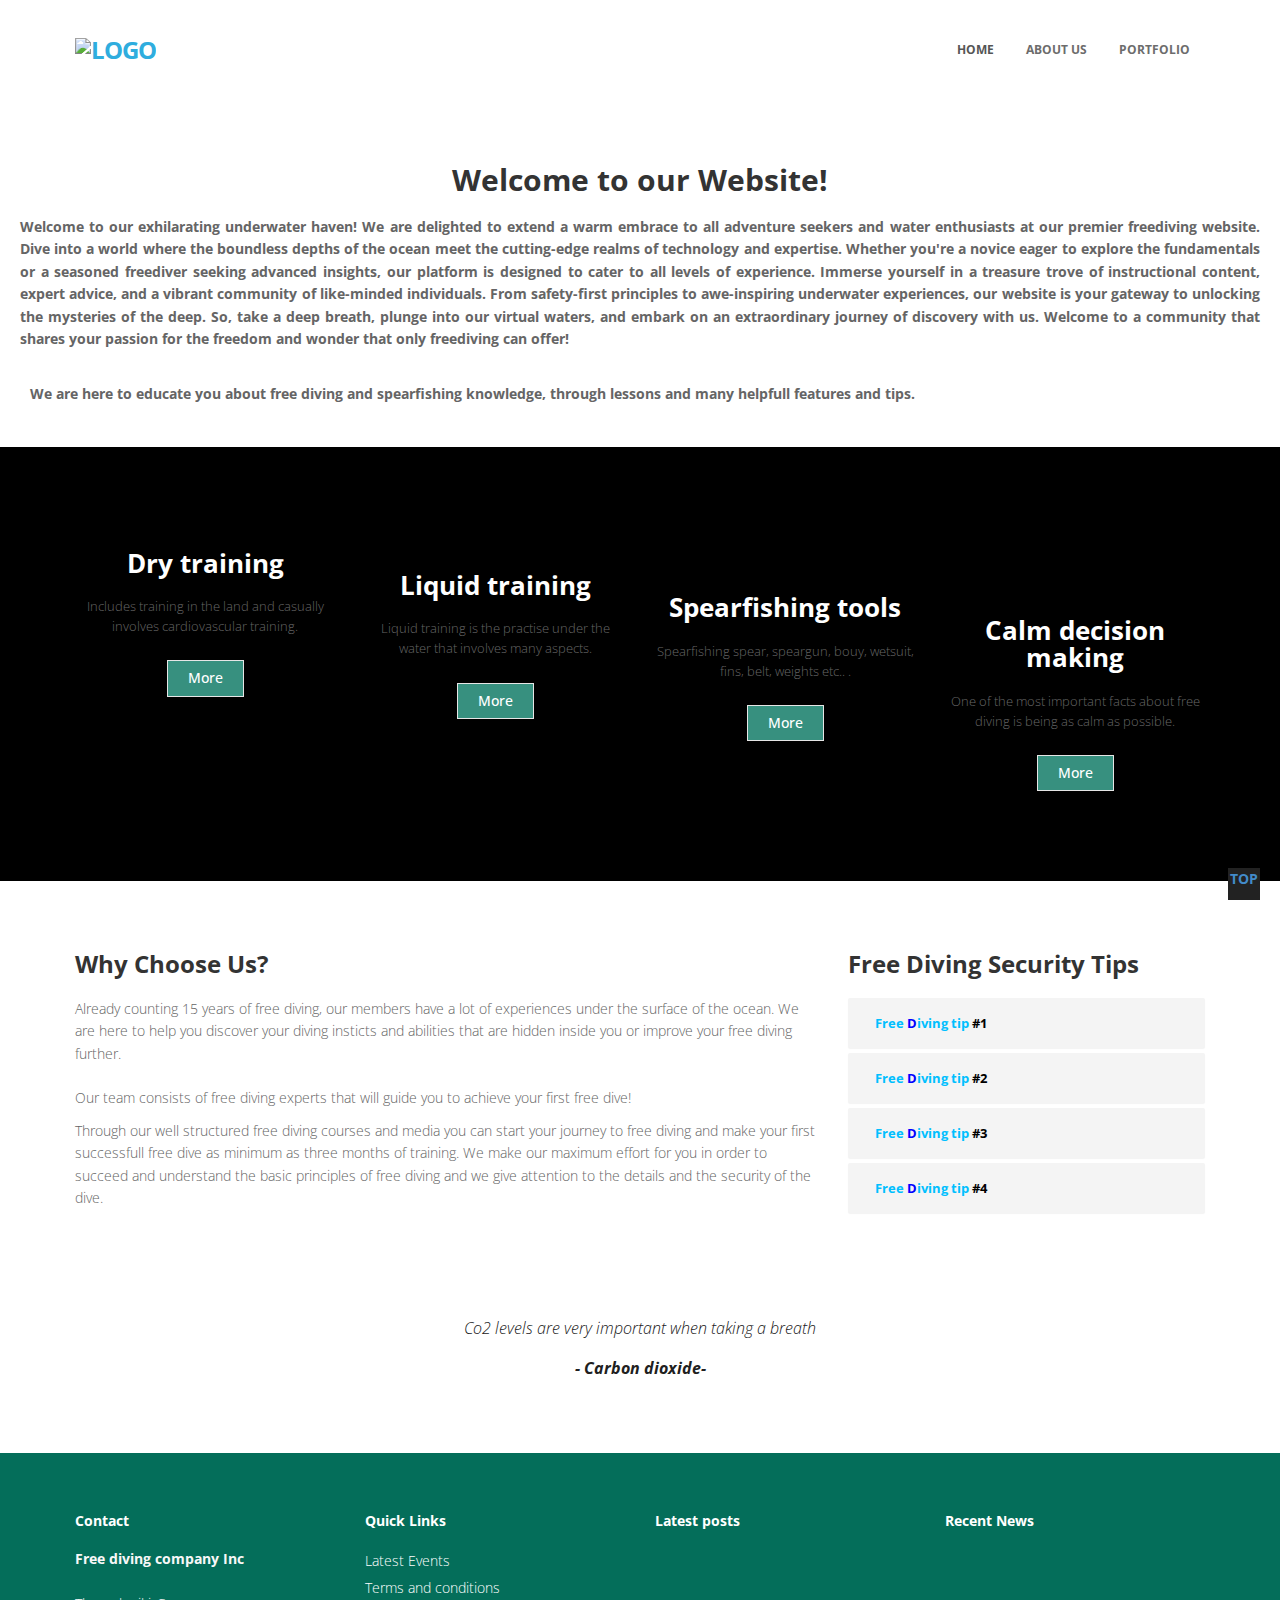
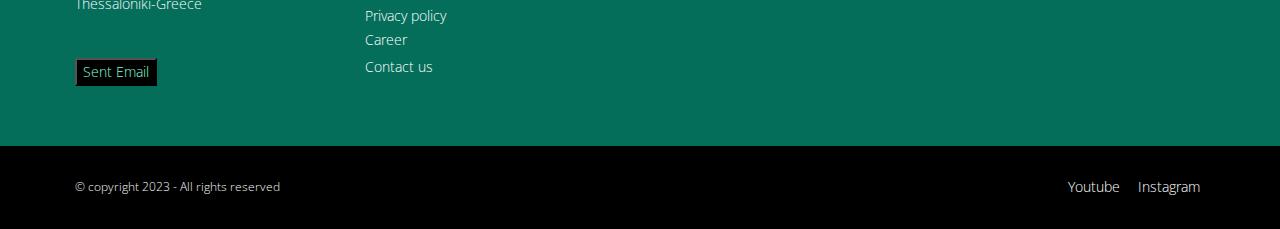
==== index.html @ 52f56b06 "Update index.html" ====
<!DOCTYPE html>
<html lang="en">
<head>
<meta charset="utf-8">
<title>Diving in to the darkness - The spearfishing Website</title>
<meta name="viewport" content="width=device-width, initial-scale=1.0" />
<meta name="description" content="" />
<meta name="author" content="pirrnik" />
<!-- css -->
<link href="css/bootstrap.min.css" rel="stylesheet" />
<link href="css/fancybox/jquery.fancybox.css" rel="stylesheet">
<link href="css/jcarousel.css" rel="stylesheet" />
<link href="css/flexslider.css" rel="stylesheet" />
<link href="js/owl-carousel/owl.carousel.css" rel="stylesheet">
<link href="css/style.css" rel="stylesheet" />
 
<!-- HTML5 shim, for IE6-8 support of HTML5 elements -->
<!--[if lt IE 9]>
      <script src="http://html5shim.googlecode.com/svn/trunk/html5.js"></script>
    <![endif]-->

</head>
<body>
<div id="wrapper">
	<!-- start header -->
	<header>
        <div class="navbar navbar-default navbar-static-top">
            <div class="container">
                <div class="navbar-header">
                    <button type="button" class="navbar-toggle" data-toggle="collapse" data-target=".navbar-collapse">
                        <span class="icon-bar"></span>
                        <span class="icon-bar"></span>
                        <span class="icon-bar"></span>
                    </button>
                    <a class="navbar-brand" href="index.html"><img  style="text-align: center; justify-content:center; margin-bottom:20px;"   src="../img/works/nlogo6.png" alt="logo"/></a>
                </div>
                <div class="navbar-collapse collapse ">
                    <ul class="nav navbar-nav">
                        <li class="active"><a href="index.html"><strong>Home</strong></a></li> 
						<li><a href="about.html">About Us</a></li>
						<!--<li><a href="services.html">Services</a></li>-->
                        <li><a href="portfolio.html">Portfolio</a></li>
                        <!--<li><a href="pricing.html">Pricing</a></li>
                        <li><a href="contact.html">Contact</a></li>-->
                    </ul>
                </div>
            </div>
        </div>
	</header>
	<!-- end header -->
	<section id="featured">
	 
	<!-- Slider -->
        <div id="main-slider" class="flexslider">
            <ul class="slides">
              <li >
                <img  src="img/slides/1.jpg" alt="" />
                <div class="flex-caption">
                    <h3>Spearfishing in the muddy waters</h3> 
					<p>Coming to the surface from the chaos of the deep.</p>  
                </div>
              </li>
              <li>
                <img  src="img/slides/2.jpg" alt="" />
                <div class="flex-caption">
                    <h3>Catching your first fish can be a challenge</h3> 
					<p>All it takes is exercise and good preparation.</p> 
                </div>
              </li>
              <li>
                <img  src="img/slides/3.jpg" alt="" />
                <div class="flex-caption">
                    <h3>One of the spearfishing techniques is called searching.</h3> 
					<p>We search the fish under the most suspicious rocks.</p>  
                </div>
              </li>
            </ul>
        </div>
	<!-- end slider -->
 
	</section>
	<div class="content_white">
  <h2>Welcome to our Website!</h2>
  <p style="text-align: justify; margin-left:20px;margin-right:20px;"><strong>Welcome to our exhilarating underwater haven! We are delighted to extend a warm embrace to all adventure seekers and water enthusiasts at our premier freediving website. Dive into a world where the boundless depths of the ocean meet the cutting-edge realms of technology and expertise. Whether you're a novice eager to explore the fundamentals or a seasoned freediver seeking advanced insights, our platform is designed to cater to all levels of experience. Immerse yourself in a treasure trove of instructional content, expert advice, and a vibrant community of like-minded individuals. From safety-first principles to awe-inspiring underwater experiences, our website is your gateway to unlocking the mysteries of the deep. So, take a deep breath, plunge into our virtual waters, and embark on an extraordinary journey of discovery with us. Welcome to a community that shares your passion for the freedom and wonder that only freediving can offer! </p><br><p style="text-align: justify; margin:auto 30px;">We are here to educate you about free diving and spearfishing knowledge, through lessons and many helpfull features and tips.</strong></p>
</div>
<div style="background-color:black; " class="featured_content">
  <div class="container">
    <div  class="row text-center">
      <div  class="col-md-3 feature_grid1" id="giwta" > <!--<i class="fa fa-trophy fa-3x"></i>-->
		<img style="max-width: 250px ; max-height: 150px;" src="img/works/11.jpeg" alt="">
        <h3 ><a style="color: white; " href="#"><strong>Dry training</strong> </a></h3>
        <p>Includes training in the land and casually involves cardiovascular training.</p>
        <a href="drytraining.html" class="feature_btn">More</a> </div>
		<br>
      <div  class="col-md-3 feature_grid1" > <!--<i class="fa fa-picture-o fa-3x"></i>-->
		<img style="max-width: 250px ; max-height: 150px;" src="img/works/3.jpg" alt="">
        <div id="deuterodiv"> </div>
		<h3><a style="color: white; " href="#">Liquid training</a></h3>
        <p>Liquid training is the practise under the water that involves many aspects.</p>
        <a href="liquid.html" class="feature_btn">More</a> </div>
		<br>
      <div  class="col-md-3 feature_grid1" > <!--<i class="fa fa-flask fa-3x"></i>-->
		<img style="max-width: 250px ; max-height: 150px;" src="img/works/16.jpeg" alt="">
        <div id="tritodiv"> </div>
		<h3><a style="color: white; " href="#">Spearfishing tools</a></h3>
        <p>Spearfishing spear, speargun, bouy, wetsuit, fins, belt, weights etc.. .</p>
        <a href="speartools.html" class="feature_btn">More</a> </div>
		<br>
      <div  class="col-md-3 feature_grid1" > <!--<i class="fa fa-user fa-3x"></i>-->
        <img style="max-width: 250px ; max-height: 150px;" src="img/works/2.jpg" alt="">
		<div id="tetartodiv"> </div>
		<h3><a style="color: white; " href="#">Calm decision making</a></h3>
        <p>One of the most important facts about free diving is being as calm as possible.</p>
        <a href="calmdecision.html" class="feature_btn">More</a> </div>
    </div>
  </div>
</div>
 
	<section id="content">
	
	
	<div class="container">
		
	     <div class="row">
							<div class="col-md-8">
								<!-- Heading and para -->
								<div class="block-heading-two">
									<h3><span>Why Choose Us?</span></h3>
								</div>
								<p>Already counting 15 years of free diving, our members have a lot of experiences under the surface of the ocean. We are here to help you discover your diving insticts and abilities that are hidden inside you or improve your free diving further. <br><br>Our team consists of free diving experts that will guide you to achieve your first free dive!</p>
								<p>Through our well structured free diving courses and media you can start your journey to free diving and make your first successfull free dive as minimum as three months  of training. We make our maximum effort for you in order to succeed and understand the basic principles of free diving and we give attention to the details and the security of the dive.</p>
							</div>
							<div class="col-md-4">
								<div class="block-heading-two">
									<h3><span>Free Diving Security Tips</span></h3>
								</div>		
								<!-- Accordion starts -->
								<div class="panel-group" id="accordion-alt3">
								 <!-- Panel. Use "panel-XXX" class for different colors. Replace "XXX" with color. -->
								  <div class="panel">	
									<!-- Panel heading -->
									 <div class="panel-heading">
										<h4 class="panel-title">
										  <a data-toggle="collapse" data-parent="#accordion-alt3" href="#collapseOne-alt3">
											<i class="fa fa-angle-right"></i> <strong style="color:deepskyblue;">Free <strong style="color: blue;">D</strong>iving tip <strong style="color:black;">#1</strong></strong>
										  </a>
										</h4>
									 </div>
									 <div id="collapseOne-alt3" class="panel-collapse collapse">
										<!-- Panel body -->
										<div class="panel-body">
										  Never eat a heavy meal the night before the dive. Its important to keep your stomach empty through diving in order to maintain low blood pressure and not force blood in to the stomach and intestines.
										</div>
									 </div>
								  </div>
								  <div class="panel">
									 <div class="panel-heading">
										<h4 class="panel-title">
										  <a data-toggle="collapse" data-parent="#accordion-alt3" href="#collapseTwo-alt3">
											<i class="fa fa-angle-right"></i> <strong style="color:deepskyblue;">Free <strong style="color: blue;">D</strong>iving tip <strong style="color:black;">#2</strong></strong>
										  </a>
										</h4>
									 </div>
									 <div id="collapseTwo-alt3" class="panel-collapse collapse">
										<div class="panel-body">
										  Make sure you start your journey in to the free diving - spearfishing region from shallow waters and gradually building to more deep waters, depeding on to your progress.
										</div>
									 </div>
								  </div>
								  <div class="panel">
									 <div class="panel-heading">
										<h4 class="panel-title">
										  <a data-toggle="collapse" data-parent="#accordion-alt3" href="#collapseThree-alt3">
											<i class="fa fa-angle-right"></i> <strong style="color:deepskyblue;">Free <strong style="color: blue;">D</strong>iving tip <strong style="color:black;">#3</strong></strong>
										  </a>
										</h4>
									 </div>
									 <div id="collapseThree-alt3" class="panel-collapse collapse">
										<div class="panel-body">
										  Always be ready for the worst scenario, spearfishing and freediving is one of the most dangerous sports and you must be alert by the time you enter the water.
										</div>
									 </div>
								  </div>
								  <div class="panel">
									 <div class="panel-heading">
										<h4 class="panel-title">
										  <a data-toggle="collapse" data-parent="#accordion-alt3" href="#collapseFour-alt3">
											<i class="fa fa-angle-right"></i> <strong style="color:deepskyblue;"> Free <strong style="color: blue;">D</strong>iving tip <strong style="color: black;">#4 </strong> </strong>
										  </a>
										</h4>
									 </div>
									 <div id="collapseFour-alt3" class="panel-collapse collapse">
										<div class="panel-body">
										  It is very important to track your time under water both during the training and the actual dive. Measuring your time is very important and one of the key factors to predict a possible drawning. 
										</div>
									 </div>
								  </div>
								</div>
								<!-- Accordion ends -->
								
							</div>
							
					
							
						</div>
	
	
	</div>
	
	</section>
	<div class="testimonial-area">
    <div class="testimonial-solid">
        <div class="container"> 
            <div id="carousel-example-generic" class="carousel slide" data-ride="carousel">
                <ol class="carousel-indicators">
                    <li data-target="#carousel-example-generic" data-slide-to="0" class="">
                        <a href="#"></a>
                    </li>
                    <li data-target="#carousel-example-generic" data-slide-to="1" class="">
                        <a href="#"></a>
                    </li>
                    <li data-target="#carousel-example-generic" data-slide-to="2" class="active">
                        <a href="#"></a>
                    </li>
                    <li data-target="#carousel-example-generic" data-slide-to="3" class="">
                        <a href="#"></a>
                    </li>
                </ol>
                <div class="carousel-inner">
                    <div class="item" id="prwto">
                        <p>There are a few very important differences between one colored wetsuit and sealike mimic wetsuit or camo wetsuits.</p>
                        <p>
                            <b>- Different wetsuits -</b>
                        </p>
                    </div>
                    <div class="item" id="deutero">
                        <p>There are many lengths and sizes of spearguns starting from 45centimeters length tube speargun above 1,60m length tube spearguns.</p>
                        <p>
                            <b>- Speargun lengths -</b>
                        </p>
                    </div>
                    <div class="item active" id="trito">
                        <p>Co2 levels are very important when taking a breath</p>
                        <p>
                            <b>- Carbon dioxide-</b>
                        </p>
                    </div>
                    <div class="item" id="tetarto">
                        <p>One of the equalization techniques of the pressure is being made by closing your nose with your fingers every 3 meters of diving and blow strongly to release the pressure that has build up.</p>
                        <p>
                            <b>- Equalization technique -</b>
                        </p>
                    </div>
                </div>
            </div>
        </div>
    </div>
</div>
	<footer style="background-image:url(../newwebsite/img/slides/1.jpg); ">
	<div  class="container">
		<div class="row">
			<div class="col-lg-3">
				<div class="widget">
					<h5 class="widgetheading">Contact </h5>
					<address>
					<strong >Free diving company Inc</strong><br>
					<br>
					 Thessaloniki-Greece</address>
					<p>
						<i class="icon-phone"></i style="color:black;">  <br>
						<i class="icon-envelope-alt"></i style="color:black;"> <a href="mailto:pirr5f57@gmail.com"><button id="but1" style="color:aquamarine; background-color: black;">Sent Email</button></a>		</p>
				</div>
			</div>
			<div  class="col-lg-3">
				<div  class="widget">
					<h5 class="widgetheading">Quick Links</h5>
					<ul  class="link-list">
						<li ><a href="#">Latest Events</a></li>
						<li ><a href="#">Terms and conditions</a></li>
						<li ></li><a href="#">Privacy policy</a></li>
						<li ><a href="#">Career</a></li>
						<li ><a href="#">Contact us</a></li>
					</ul>
				</div>
			</div>
			<div class="col-lg-3">
				<div class="widget">
					<h5 class="widgetheading">Latest posts</h5>
					<!--<ul class="link-list">
						<li ><a href="#">Lorem ipsum dolor sit amet, consectetur adipiscing elit.</a></li>
						<li ><a href="#">Pellentesque et pulvinar enim. Quisque at tempor ligula</a></li>
						<li ><a href="#">Natus error sit voluptatem accusantium doloremque</a></li>
					</ul>-->
				</div>
			</div>
			<div class="col-lg-3">
				<div class="widget">
					<h5 class="widgetheading">Recent News</h5>
					<!--<ul class="link-list">
						<li ><a href="#">Lorem ipsum dolor sit amet, consectetur adipiscing elit.</a></li>
						<li ><a href="#">Pellentesque et pulvinar enim. Quisque at tempor ligula</a></li>
						<li ><a href="#">Natus error sit voluptatem accusantium doloremque</a></li>
					</ul>-->
				</div>
			</div>
		</div>
	</div>
	<div style="background-color:black;" id="sub-footer">
		<div class="container">
			<div class="row">
				<div class="col-lg-6">
					<div class="copyright">
						<p>
							<span>&copy; copyright 2023 - All rights reserved </span><a href="" target="_blank"></a>
						</p>
					</div>
				</div>
				<div class="col-lg-6">
					<ul class="social-network">
						<!--<li><a href="#" data-placement="top" title="Facebook">fb<i class="fa fa-facebook"></i></a></li>
							<li><a href="#" data-placement="top" title="Twitter">Twitter<i class="fa fa-twitter"></i></a></li>
							<li><a href="#" data-placement="top" title="Linkedin">Linkedin<i class="fa fa-linkedin"></i></a></li>
							<li><a href="#" data-placement="top" title="Pinterest">Pinterest<i class="fa fa-pinterest"></i></a></li>-->
							<li> <a href="https://www.youtube.com/channel/UCbrLtFW1q5ZEHhJXiBrj9Mw"><img src="img/works/youtub.png" alt=""></a>  <a href="https://www.youtube.com/channel/UCbrLtFW1q5ZEHhJXiBrj9Mw" title="Youtube" target="_blank">Youtube<i class="fa fa-google-plus"></i></a></li>
							<li> <a href="https://www.instagram.com/diveintothedarkness1?utm_source=qr"><img src="img/works/nstalogo.png" alt=""></a>  <a href="https://www.instagram.com/diveintothedarkness1?utm_source=qr" title="Instagram" target="_blank">Instagram<i class="fa fa-google-plus"></i></a></li>
					</ul>
				</div>
			</div>
		</div>
	</div>
	</footer>
</div>
<a href="#" class="scrollup"><strong>TOP</strong><i class="fa fa-angle-up active"></i></a>
<!-- javascript
    ================================================== -->
<!-- Placed at the end of the document so the pages load faster -->
<script src="js/jquery.js"></script>
<script src="js/jquery.easing.1.3.js"></script>
<script src="js/bootstrap.min.js"></script>
<script src="js/jquery.fancybox.pack.js"></script>
<script src="js/jquery.fancybox-media.js"></script> 
<script src="js/portfolio/jquery.quicksand.js"></script>
<script src="js/portfolio/setting.js"></script>
<script src="js/jquery.flexslider.js"></script>
<script src="js/animate.js"></script>
<script src="js/custom.js"></script>
<script src="js/owl-carousel/owl.carousel.js"></script>
</body>
</html>
---- css/style.css ----
/*

-------------------------------------------------------*/

@import url('http://fonts.googleapis.com/css?family=Noto+Serif:400,400italic,700|Open+Sans:400,600,700'); 
@import url('font-awesome.css');  
@import url('animate.css');

body {
	font-family:'Open Sans', Arial, sans-serif;
	font-size:14px;
	font-weight:301;
	line-height:1.6em;
	color:#656565;
}

a:active {
	outline:0;
}

.clear {
	clear:both;
}

h1,h2, h3, h4, h5, h6 {
	font-family:'Open Sans', Arial, sans-serif;
	font-weight:700;
	line-height:1.1em;
	color:#333;
	margin-bottom: 20px;
}
 
.container {
	padding:0 20px 0 20px;
	position:relative;
}

#wrapper{
	width:100%;
	margin:0;	
	padding:0;
}

.row,.row-fluid {
	margin-bottom:30px;
}

.row .row,.row-fluid .row-fluid{
	margin-bottom:30px;
}

.row.nomargin,.row-fluid.nomargin {
	margin-bottom:0;
}

img.img-polaroid {
	margin:0 0 20px 0;
}
.img-box {
	max-width:100%;
}
/*  Header
==================================== */
 
header .navbar {
    margin-bottom: 0;
}

.navbar-default {
    border: none;
}

.navbar-brand {
    color: #222;
	text-transform: uppercase;
    font-size: 24px;
    font-weight: 700;
    line-height: 1em;
	letter-spacing: -1px;
    margin-top: 20px;
    padding: 0 0 0 15px;
}
.navbar-default .navbar-brand{
color: #2FADDE;
}

header .navbar-collapse  ul.navbar-nav {
    float: right;
    margin-right: 0;
}

header .navbar-default{
    background-color: #FFFFFF; 
}

header .nav li a:hover,
header .nav li a:focus,
header .nav li.active a,
header .nav li.active a:hover,
header .nav li a.dropdown-toggle:hover,
header .nav li a.dropdown-toggle:focus,
header .nav li.active ul.dropdown-menu li a:hover,
header .nav li.active ul.dropdown-menu li.active a{
    -webkit-transition: all .3s ease;
    -moz-transition: all .3s ease;
    -ms-transition: all .3s ease;
    -o-transition: all .3s ease;
    transition: all .3s ease;
}


header .navbar-default .navbar-nav > .open > a,
header .navbar-default .navbar-nav > .open > a:hover,
header .navbar-default .navbar-nav > .open > a:focus {
    -webkit-transition: all .3s ease;
    -moz-transition: all .3s ease;
    -ms-transition: all .3s ease;
    -o-transition: all .3s ease;
    transition: all .3s ease;
}


header .navbar {
    min-height: 70px; 
	padding:18px 0;
}

header .navbar-nav > li  {
    padding-bottom: 12px;
    padding-top: 12px;
}

header  .navbar-nav > li > a {
    padding-bottom: 6px;
    padding-top: 5px;
    margin-left: 2px;
    line-height: 30px;
	font-weight: 700;
    -webkit-transition: all .3s ease;
    -moz-transition: all .3s ease;
    -ms-transition: all .3s ease;
    -o-transition: all .3s ease;
    transition: all .3s ease;
}


.dropdown-menu li a:hover {
    color: #fff !important;
}

header .nav .caret {
    border-bottom-color: #f5f5f5;
    border-top-color: #f5f5f5;
}
.navbar-default .navbar-nav > .active > a,
.navbar-default .navbar-nav > .active > a:hover,
.navbar-default .navbar-nav > .active > a:focus {
  background-color: #fff;
}
.navbar-default .navbar-nav > .open > a,
.navbar-default .navbar-nav > .open > a:hover,
.navbar-default .navbar-nav > .open > a:focus {
  background-color:  #fff;
}	
	

.dropdown-menu  {
    box-shadow: none;
    border-radius: 0;
	border: none;
}

.dropdown-menu li:last-child  {
	padding-bottom: 0 !important;
	margin-bottom: 0;
}

header .nav li .dropdown-menu  {
   padding: 0;
}

header .nav li .dropdown-menu li a {
   line-height: 28px;
   padding: 3px 12px;
}

/* --- menu --- */

header .navigation {
	float:right;
}

header ul.nav li {
	border:none;
	margin:0;
}

header ul.nav li a {	
	font-size:12px;
	border:none;
	font-weight:700;
	text-transform:uppercase;
}

header ul.nav li ul li a {	
	font-size:12px;
	border:none;
	font-weight:300;
	text-transform:uppercase;
}


.navbar .nav > li > a {
  color: #6C6C6C;
  text-shadow: none;
  /* border: 1px solid rgba(255, 255, 255, 0) !important; */
}

.navbar .nav a:hover {
	background:none;
}

.navbar .nav > .active > a,.navbar .nav > .active > a:hover {
	background:none;
	font-weight:700;
}

.navbar .nav > .active > a:active,.navbar .nav > .active > a:focus {
	background:none;
	outline:0;
	font-weight:700;
}

.navbar .nav li .dropdown-menu {
	z-index:2000;
}

header ul.nav li ul {
	margin-top:1px;
}
header ul.nav li ul li ul {
	margin:1px 0 0 1px;
}
.dropdown-menu .dropdown i {
	position:absolute;
	right:0;
	margin-top:3px;
	padding-left:20px;
}

.navbar .nav > li > .dropdown-menu:before {
  display: inline-block;
  border-right: none;
  border-bottom: none;
  border-left: none;
  border-bottom-color: none;
  content:none;
}
.navbar-default .navbar-nav>.active>a, .navbar-default .navbar-nav>.active>a:hover, .navbar-default .navbar-nav>.active>a:focus {
color: rgb(rgb(38, 141, 127), green, blue);
/* background: #52C2AD; */
/* border: 1px solid #3AA994 !important; */
}


ul.nav li.dropdown a {
	z-index:1000;
	display:block;
}

 select.selectmenu {
	display:none;
}
.pageTitle{
color: #fff;
margin: 30px 0 3px;
display: inline-block;
}
 
#featured{
	width: 100%;
	background:#000;
	position:relative;
	margin:0;
	padding:0;
}

/*  Sliders
==================================== */
/* --- flexslider --- */

#featured .flexslider {
	padding:0;  
	background: #10264d; 
	position: relative; 
	/* zoom: 52; */
}
#featured .flexslider:after {
content:'';
/*background: rgba(255, 255, 255, 0.67);*/
position:absolute;
top:0px;
z-index:6;
width:100%;
height:100%;
}
.flex-direction-nav .flex-prev{
left:0px; 
}
.flex-direction-nav .flex-next{ 
right:0px;
}
.flex-caption {zoom: 1;
bottom: 35px; background-color: transparent; color: #fff; margin: 0; padding: 25px 25px 25px 30px; position: absolute; left: 10%; right:0px; }
.flex-caption h3 {color: #FFFFFF; letter-spacing: 1px; margin-bottom: 8px; text-transform: uppercase;font-size: 36px;}
.flex-caption p {margin: 0 0 15px;}
.skill-home{
margin-bottom:50px;
}
.c1{
border: #ed5441 1px solid;
background:#ed5441;
}
.c2{
border: #24c4db 1px solid;
background:#24c4db;
}
.c3{
border: #2FADDE 1px solid;
background:#2FADDE;
}
.c4{
border: #609cec 1px solid;
background:#609cec;
}
.skill-home .icons {
padding: 30px 0 0 0;
width: 100px;
height: 100px;
color: #fff;
font-size: 42px;
font-size: 42px; 
text-align: center;
-ms-border-radius: 50%;
-moz-border-radius: 50%;
-webkit-border-radius: 50%;
border-radius: 50%;
display: inline-table;
}
.skill-home h2 {
padding-top: 20px;
font-size: 36px;
font-weight: 700;
} 
.testimonial-solid {
padding: 50px 0 60px 0;
margin: 0 0 0 0;
/* background:#2FADDE; */
text-align: center;
}
.testi-icon-area {
text-align: center;
position: absolute;
top: -84px;
margin: 0 auto; 
width: 100%;
}
.testi-icon-area .quote {
padding: 15px 0 0 0;
margin: 0 0 0 0;
background: #ffffff;
text-align: center;
color: #2FADDE;
display: inline-table;
width: 70px;
height: 70px;
-ms-border-radius: 50%;
-moz-border-radius: 50%;
-webkit-border-radius: 50%;
border-radius: 50%;
font-size: 42px; 
border: 1px solid #2FADDE;
}

.testi-icon-area .carousel-inner { 
margin: 20px 0;
}
.carousel-indicators {
bottom: -30px;
}

#trito{

}

/* Testimonial
----------------------------------*/
.testimonial-area {
padding: 0 0 0 0;
margin:0;
background: url(../img/low-poly01.jpg) fixed center center;
background-size: cover;
-webkit-background-size: cover;
-moz-background-size: cover;
-ms-background-size: cover;
}
.testimonial-solid p {
color: #202020;
font-size: 16px;
line-height: 30px;
font-style: italic;
} 
section.callaction {
	background:#fff;
	padding:50px 0 0 0;
}



/* Content
==================================== */

#content {
	position:relative;
	background:#fff;
	padding:50px 0 0px 0;
}

#content img {
	max-width:100%;
	height:auto;
}
 
.cta-text {
	text-align: center;
	margin-top:10px;
}


.big-cta .cta {
	margin-top:10px;
}
 
.box {
	width: 100%;
}
.box-gray  {
	background: #f8f8f8;
	padding: 20px 20px 30px;
}
.box-gray  h4,.box-gray  i {
	margin-bottom: 20px;
}
.box-bottom {
	padding: 20px 0;
	text-align: center;
}
.box-bottom a {
	color: #fff;
	font-weight: 700;
}
.box-bottom a:hover {
	color: #eee;
	text-decoration: none;
}


/* Bottom
==================================== */

#bottom {
	background:#fcfcfc;
	padding:50px 0 0;

}
/* twitter */
#twitter-wrapper {
    text-align: center;
    width: 70%;
    margin: 0 auto;
}
#twitter em {
    font-style: normal;
    font-size: 13px;
}

#twitter em.twitterTime a {
	font-weight:600;
}

#twitter ul {
    padding: 0;
	list-style:none;
}
#twitter ul li {
    font-size: 20px;
    line-height: 1.6em;
    font-weight: 300;
    margin-bottom: 20px;
    position: relative;
    word-break: break-word;
}


/* page headline
==================================== */

#inner-headline{
	background: #0E987E;
	position:relative;
	margin:0;
	padding:0;
	color: #FFFFFF;
}


#inner-headline .inner-heading h2 {
	color:#fff;
	margin:20px 0 0 0;
}

/* --- breadcrumbs --- */
#inner-headline ul.breadcrumb {
	margin:30px 0 0;
	float:left;
}

#inner-headline ul.breadcrumb li {
	margin-bottom:0;
	padding-bottom:0;
}
#inner-headline ul.breadcrumb li {
	font-size:13px;
	color:#fff;
}

#inner-headline ul.breadcrumb li i{
	color:#dedede;
}

#inner-headline ul.breadcrumb li a {
	color:#fff;
}

ul.breadcrumb li a:hover {
	text-decoration:none;
}

/* Feature
============================ */
.content_white {
text-align: center;
padding: 3em 0;
}
.content_white {
text-align: center;
padding: 3em 0;
}
.featured_content {
background: #f6f6f6;
width:100%;
padding:60px 0;
}
.feature_grid1 .fa{
color: #6E6E6E;
border: 1px solid #0A6352;
border-radius: 50%;
width: 85px;
height: 85px;
background: rgb(255, 255, 255);
padding-top: 22px;
}
.featured_content h3 a{
font-size: 1.1em;
color: #555;
text-decoration: none;
}
.featured_content p {
color: #666;
font-size: 0.95em;
line-height: 1.5em;
margin-bottom: 1em;
}

.feature_btn {
display: inline-block;
padding: 6px 20px;
font-size: 1em;
cursor: pointer;
border: 1px solid #E6E6E6;
background: #37907F;
color: #FFF;
font-weight: 500;
text-decoration: none;
outline: none;
margin-top: 10px;
/* border-radius: 5px; */
}
/* Forms
============================= */

/* --- contact form  ---- */
form#contactform input[type="text"] {
  width: 100%;
  border: 1px solid #f5f5f5;
  min-height: 40px;
  padding-left:20px;
  font-size:13px;
  padding-right:20px;
  -webkit-box-sizing: border-box;
     -moz-box-sizing: border-box;
          box-sizing: border-box;

}

form#contactform textarea {
border: 1px solid #f5f5f5;
  width: 100%;
  padding-left:20px;
  padding-top:10px;
  font-size:13px;
  padding-right:20px;
  -webkit-box-sizing: border-box;
     -moz-box-sizing: border-box;
          box-sizing: border-box;

}

form#contactform .validation {
	font-size:11px;
}

#sendmessage {
	border:1px solid #e6e6e6;
	background:#f6f6f6;
	display:none;
	text-align:center;
	padding:15px 12px 15px 65px;
	margin:10px 0;
	font-weight:600;
	margin-bottom:30px;

}

#sendmessage.show,.show  {
	display:block;
}
 
form#commentform input[type="text"] {
  width: 100%;
  min-height: 40px;
  padding-left:20px;
  font-size:13px;
  padding-right:20px;
  -webkit-box-sizing: border-box;
     -moz-box-sizing: border-box;
          box-sizing: border-box;
	-webkit-border-radius: 2px 2px 2px 2px;
		-moz-border-radius: 2px 2px 2px 2px;
			border-radius: 2px 2px 2px 2px;

}

form#commentform textarea {
  width: 100%;
  padding-left:20px;
  padding-top:10px;
  font-size:13px;
  padding-right:20px;
  -webkit-box-sizing: border-box;
     -moz-box-sizing: border-box;
          box-sizing: border-box;
	-webkit-border-radius: 2px 2px 2px 2px;
		-moz-border-radius: 2px 2px 2px 2px;
			border-radius: 2px 2px 2px 2px;
}


/* --- search form --- */
.search{
	float:right;
	margin:35px 0 0;
	padding-bottom:0;
}

#inner-headline form.input-append {
	margin:0;
	padding:0;
}



/*  Portfolio
================================ */

.work-nav #filters {
	margin: 0;
	padding: 0;
	list-style: none;
}

.work-nav #filters li {
	margin: 0 10px 30px 0;
	padding: 0;
	float:left;
}

.work-nav #filters li a {
	color: #7F8289;
	font-size: 16px;
	display: block;	
}

.work-nav #filters li a:hover {

}

.work-nav #filters li a.selected {
	color: #DE5E60;
}

#thumbs {
	margin: 0;
	padding: 0;	
}

#thumbs li {
	list-style-type: none;
}

.item-thumbs {
	position: relative;
	overflow: hidden;
	margin-bottom: 30px;
	cursor: pointer;
}

.item-thumbs a + img {
	width: 100%;	
}

.item-thumbs .hover-wrap {
	position: absolute;
	display: block;
	width: 100%;
	height: 100%;
	
	opacity: 0;
	filter: alpha(opacity=0);
	
	-webkit-transition: all 450ms ease-out 0s;	
	   -moz-transition: all 450ms ease-out 0s;
		 -o-transition: all 450ms ease-out 0s;
		    transition: all 450ms ease-out 0s;
		  
	-webkit-transform: rotateY(180deg) scale(0.5,0.5);
	   -moz-transform: rotateY(180deg) scale(0.5,0.5);
		-ms-transform: rotateY(180deg) scale(0.5,0.5);
		 -o-transform: rotateY(180deg) scale(0.5,0.5);
			transform: rotateY(180deg) scale(0.5,0.5);	
}

.item-thumbs:hover .hover-wrap,
.item-thumbs.active .hover-wrap {
	opacity: 1;
	filter: alpha(opacity=100);
	
	-webkit-transform: rotateY(0deg) scale(1,1);
	   -moz-transform: rotateY(0deg) scale(1,1);
		-ms-transform: rotateY(0deg) scale(1,1);
		 -o-transform: rotateY(0deg) scale(1,1);
		    transform: rotateY(0deg) scale(1,1);
}

.item-thumbs .hover-wrap .overlay-img {
	position: absolute;
	width: 90%;
height: 100%;
opacity: 0.80;
filter: alpha(opacity=80);
background: #2FADDE;
}

.item-thumbs .hover-wrap .overlay-img-thumb {
	position: absolute;
	border-radius: 60px;
	top: 50%;
	left: 45%;
	margin: -16px 0 0 -16px;
	color: #fff;
	font-size: 32px;
	line-height: 1em;	
	opacity: 1;
	filter: alpha(opacity=100);
}
 
ul.portfolio-categ{
	margin:10px 0 30px 0;
	padding:0;
	float:left;
	list-style:none;
}

ul.portfolio-categ li{
margin: 0; 
float: left;
list-style: none;
font-size: 13px;
font-weight: 600;
border: 1px solid #D5D5D5;
margin-right: 15px;
}

ul.portfolio-categ li a{
	display:block;
	padding: 8px 20px;
	color:#353535;
}
ul.portfolio-categ li.active{

border: 1px solid #2FADDE;
}
ul.portfolio-categ li.active a:hover, ul.portfolio-categ li a:hover,ul.portfolio-categ li a:focus,ul.portfolio-categ li a:active {
	text-decoration:none;
	outline:0; 
}
  #accordion-alt3 .panel-heading h4 {
font-size: 13px;
line-height: 28px;
}
.panel .panel-heading h4 {
font-weight: 400;
}
.panel-title {
margin-top: 0;
margin-bottom: 0;
font-size: 15px;
color: inherit;
}
.panel-group .panel {
margin-bottom: 0;
border-radius: 2px;
}
.panel {
margin-bottom: 18px;
background-color: #F4F4F4;
border: 1px solid transparent;
border-radius: 2px;
-webkit-box-shadow: 0 1px 1px rgba(0,0,0,0.05);
box-shadow: 0 1px 1px rgba(0,0,0,0.05);
}
#accordion-alt3 .panel-heading h4 a i {
font-size: 16px;
line-height: 18px;
width: 18px;
height: 18px;
margin-right: 5px;
color: #046E5A;
text-align: center;
/* border-radius: 50%; */
margin-left: 6px;
/* background: #046E5A; */
font-weight: bold;
}  
.progress.pb-sm {
height: 6px!important;
}
.progress {
box-shadow: inset 0 0 2px rgba(0,0,0,.1);
}
.progress {
overflow: hidden;
height: 18px;
margin-bottom: 18px;
background-color: #f5f5f5;
border-radius: 2px;
-webkit-box-shadow: inset 0 1px 2px rgba(0,0,0,0.1);
box-shadow: inset 0 1px 2px rgba(0,0,0,0.1);
}
.progress .progress-bar.progress-bar-red {
background: #ed5441;
} 
.progress .progress-bar.progress-bar-green {
background: #51d466;
}
.progress .progress-bar.progress-bar-lblue {
background: #32c8de;
}
/* --- portfolio detail --- */
.top-wrapper {
	margin-bottom:20px;
}
.info-blocks {
margin-bottom: 15px;
}
.info-blocks i.icon-info-blocks {
float: left;
color: #777;
font-size: 30px;
min-width: 50px;
margin-top: 10px;
text-align: center;
}
.info-blocks .info-blocks-in {
padding: 0 10px;
overflow: hidden;
}
.info-blocks .info-blocks-in h3 {
color: #555;
font-size: 20px;
line-height: 28px;
margin:0px;
}
.info-blocks .info-blocks-in p {
font-size: 12px;
}
  
blockquote {
	font-size:16px;
	font-weight:400;
	font-family:'Noto Serif', serif;
	font-style:italic;
	padding-left:0;
	color:#a2a2a2;
	line-height:1.6em;
	border:none;
}

blockquote cite 							{ display:block; font-size:12px; color:#666; margin-top:10px; }
blockquote cite:before 					{ content:"\2014 \0020"; }
blockquote cite a,
blockquote cite a:visited,
blockquote cite a:visited 				{ color:#555; }

/* --- pullquotes --- */

.pullquote-left {
	display:block;
	color:#a2a2a2;
	font-family:'Noto Serif', serif;
	font-size:14px;
	line-height:1.6em;
	padding-left:20px;
}

.pullquote-right {
	display:block;
	color:#a2a2a2;
	font-family:'Noto Serif', serif;
	font-size:14px;
	line-height:1.6em;
	padding-right:20px;
}

/* --- button --- */
.btn{text-align: center;
background: #14987F;
color: #fff;
border-radius: 0;border: 0;}
.btn-theme {
	color: #fff;
}
.btn-theme:hover {
	color: #eee;
}

/* --- list style --- */

ul.general {
	list-style:none;
	margin-left:0;
}

ul.link-list{
	margin:0;
	padding:0;
	list-style:none;
}

ul.link-list li{
	margin:0;
	padding:2px 0 2px 0;
	list-style:none;
}
footer{
background: #046E5A;
}
footer ul.link-list li a{
	color:#fff;
}
footer ul.link-list li a:hover {
	color:#eee;
}
/* --- Heading style --- */

h4.heading {
	font-weight:700;
}

.heading { margin-bottom: 30px; }

.heading {
	position: relative;
	
}


.widgetheading {
	width:100%;

	padding:0;
}

#bottom .widgetheading {
	position: relative;
	border-bottom: #e6e6e6 1px solid;
	padding-bottom: 9px;
}

aside .widgetheading {
	position: relative;
	border-bottom: #e9e9e9 1px solid;
	padding-bottom: 9px;
}

footer .widgetheading {
	position: relative;
}

footer .widget .social-network {
	position:relative;
}


#bottom .widget .widgetheading span, aside .widget .widgetheading span, footer .widget .widgetheading span {	
	position: absolute;
	width: 60px;
	height: 1px;
	bottom: -1px;
	right:0;

}
.box-area{
border: 1px solid #E7E7E7;
padding:0 15px;
padding-top: 41px;
margin-top: -42px;
}
/* --- Map --- */
.map{
	position:relative;
	margin-top:-50px;
	margin-bottom:40px;
}

.map iframe{
	width:100%;
	height:450px;
	border:none;
}

.map-grid iframe{
	width:100%;
	height:350px;
	border:none;
	margin:0 0 -5px 0;
	padding:0;
}

 
ul.team-detail{
	margin:-10px 0 0 0;
	padding:0;
	list-style:none;
}

ul.team-detail li{
	border-bottom:1px dotted #e9e9e9;
	margin:0 0 15px 0;
	padding:0 0 15px 0;
	list-style:none;
}

ul.team-detail li label {
	font-size:13px;
}

ul.team-detail li h4, ul.team-detail li label{
	margin-bottom:0;
}

ul.team-detail li ul.social-network {
	border:none;
	margin:0;
	padding:0;
}

ul.team-detail li ul.social-network li {
	border:none;	
	margin:0;
}
ul.team-detail li ul.social-network li i {
	margin:0;
}

 
.pricing-title{
	background:#fff;
	text-align:center;
	padding:10px 0 10px 0;
}

.pricing-title h3{
	font-weight:600;
	margin-bottom:0;
}

.pricing-offer{
	background: #fcfcfc;
	text-align: center;
	padding:40px 0 40px 0;
	font-size:18px;
	border-top:1px solid #e6e6e6;
	border-bottom:1px solid #e6e6e6;
}

.pricing-box.activeItem .pricing-offer{
	color:#fff;
}

.pricing-offer strong{
	font-size:78px;
	line-height:89px;
}

.pricing-offer sup{
	font-size:28px;
}

.pricing-container{
	background: #fff;
	text-align:center;
	font-size:14px;
}

.pricing-container strong{
color:#353535;
}

.pricing-container ul{
	list-style:none;
	padding:0;
	margin:0;
}

.pricing-container ul li{
	border-bottom: 1px solid #CFCFCF;
list-style: none;
padding: 15px 0 15px 0;
margin: 0 0 0 0;
color: #222;
}

.pricing-action{
	margin:0;
	background: #fcfcfc;
	text-align:center;
	padding:20px 0 30px 0;
}

.pricing-wrapp{
	margin:0 auto;
	width:100%;
	background:#fd0000;
}
 .pricing-box-item {
border: 1px solid #e6e6e6;
	background:#fcfcfc;
	position:relative;
	margin:0 0 20px 0;
	padding:0;
  -webkit-box-shadow: 0 2px 0 rgba(0,0,0,0.03);
  -moz-box-shadow: 0 2px 0 rgba(0,0,0,0.03);
  box-shadow: 0 2px 0 rgba(0,0,0,0.03);
  -webkit-box-sizing: border-box;
  -moz-box-sizing: border-box;
  box-sizing: border-box;
}

.pricing-box-item .pricing-heading {
	background: #fcfcfc;
	text-align: center;
	padding:0px 0 0px 0;
	display:block;
}
.pricing-box-item.activeItem .pricing-heading {
	background: #fcfcfc;
	text-align: center;
	padding:0px 0 1px 0;
	border-bottom:none;
	display:block;
	color:#fff;
}
.pricing-box-item.activeItem .pricing-heading h3 {
	 
}

.pricing-box-item .pricing-heading h3 strong {
	font-size:28px;
	font-weight:700;
	letter-spacing:-1px;
}
.pricing-box-item .pricing-heading h3 {
	font-size:32px;
	font-weight:300;
	letter-spacing:-1px;
}

.pricing-box-item .pricing-terms {
	text-align: center;
	background: #0E987E;
	display: block;
	overflow: hidden;
	padding: 11px 0 5px; 
}

.pricing-box-item .pricing-terms  h6 {
	font-style:italic;
	margin-top:10px;
	color:#fff;
	font-size:17px;
	font-family:'Noto Serif', serif;
}

.pricing-box-item .icon .price-circled {
    margin: 10px 10px 10px 0;
    display: inline-block !important;
    text-align: center !important;
    color: #fff;
    width: 68px;
    height: 68px;
	padding:12px;
    font-size: 16px;
	font-weight:700;
    line-height: 68px;
    text-shadow:none;
    cursor: pointer;
    background-color: #888;
    border-radius: 64px;
    -moz-border-radius: 64px;
    -webkit-border-radius: 64px;
}

.pricing-box-item  .pricing-action{
	margin:0;
	text-align:center;
	padding:30px 0 30px 0;
}
 
/* ===== Widgets ===== */

/* --- flickr --- */
.widget .flickr_badge {
	width:100%;
}
.widget .flickr_badge img { margin: 0 9px 20px 0; }

footer .widget .flickr_badge {
    width: 100%;
}
footer .widget .flickr_badge img {
    margin: 0 9px 20px 0;
}

.flickr_badge img {
    width: 50px;
    height: 50px;
    float: left;
	margin: 0 9px 20px 0;
}
 
/* --- Recent post widget --- */

.recent-post{
	margin:20px 0 0 0;
	padding:0;
	line-height:18px;
}

.recent-post h5 a:hover {
	text-decoration:none;
}

.recent-post .text h5 a {
	color:#353535;
}

  
footer{
	padding:50px 0 0 0;
	color:#f8f8f8;
}

footer a {
	color:#fff;
}

footer a:hover {
	color:#eee;
}

footer h1, footer h2, footer h3, footer h4, footer h5, footer h6{
	color:#fff;
}

footer address {
	line-height:1.6em;
}

footer h5 a:hover, footer a:hover {
	text-decoration:none;
}

ul.social-network {
	list-style:none;
	margin:0;
}

ul.social-network li {
	display:inline;
	margin: 0 5px;
}

#sub-footer{
	text-shadow:none;
	color:#f5f5f5;
	padding:0;
	padding-top:30px;
	margin:20px 0 0 0;
	background: #002821;
}

#sub-footer p{
	margin:0;
	padding:0;
}

#sub-footer span{
	color:#f5f5f5;
}

.copyright {
	text-align:left;
	font-size:12px;
}

#sub-footer ul.social-network {
	float:right;
}

  

/* scroll to top */
.scrollup{
    position:fixed;
	width:32px;
	height:32px;
    bottom:0px;
    right:20px;
	background: #222;
	
}

a.scrollup {
	outline:0;
	text-align: center;
}

a.scrollup:hover,a.scrollup:active,a.scrollup:focus {
	opacity:1;
	text-decoration:none;
}
a.scrollup i {
	margin-top: 10px;
	color: #fff;
}
a.scrollup i:hover {
	text-decoration:none;
}



 
.absolute{
	position:absolute;
}

.relative{
	position:relative;
}

.aligncenter{
	text-align:center;
}

.aligncenter span{
	margin-left:0;
}

.floatright {
	float:right;
}

.floatleft {
	float:left;
}

.floatnone {
	float:none;
}

.aligncenter {
	text-align:center;
}
 
img.pull-left, .align-left{
	float:left;
	margin:0 15px 15px 0;
}

.widget img.pull-left {
	float:left;
	margin:0 15px 15px 0;
}

img.pull-right, .align-right {
	float:right;
	margin:0 0 15px 15px;
}

article img.pull-left, article .align-left{
	float:left;
	margin:5px 15px 15px 0;
}

article img.pull-right, article .align-right{
	float:right;
	margin:5px 0 15px 15px;
}
 ============================= */

.clear-marginbot{
	margin-bottom:0;
}

.marginbot10{
	margin-bottom:10px;
}
.marginbot20{
	margin-bottom:20px;
}
.marginbot30{
	margin-bottom:30px;
}
.marginbot40{
	margin-bottom:40px;
}

.clear-margintop{
	margin-top:0;
}

.margintop10{
	margin-top:10px;
}

.margintop20{
	margin-top:20px;
}

.margintop30{
	margin-top:30px;
}

.margintop40{
	margin-top:40px;
}
a.feature_btn:hover {
    color: #fff;
    text-decoration: none;
}
.btn-default:hover, .btn-default:focus, .btn-default:active, .btn-default.active, .open .dropdown-toggle.btn-default {
color: #FFF;
background-color: #12B293;
}
.txtContent p{
color:#000;
}
/*  Media queries 
============================= */

@media (min-width: 768px) and (max-width: 979px) {

	a.detail{
		background:none;
		width:100%;
	}


	
	footer .widget form  input#appendedInputButton {
		  display: block;
		  width: 91%;
		  -webkit-border-radius: 4px 4px 4px 4px;
			 -moz-border-radius: 4px 4px 4px 4px;
				  border-radius: 4px 4px 4px 4px;
	}
	
	footer .widget form  .input-append .btn {
		  display: block;
		  width: 100%;
		  padding-right: 0;
		  padding-left: 0;
		  -webkit-box-sizing: border-box;
			 -moz-box-sizing: border-box;
				  box-sizing: border-box;
				  margin-top:10px;
	}

	ul.related-folio li{
		width:156px;
		margin:0 20px 0 0;
	}	
}

@media (max-width: 767px) {

  body {
    padding-right: 0;
    padding-left: 0;
  }
	.navbar-brand {
		margin-top: 10px;
		border-bottom: none;
	}
	.navbar-header {
		margin-top: 20px;
		border-bottom: none;
	}
	
	.navbar-nav {
		border-top: none;
		float: none;
		width: 100%;
	}
.navbar .nav > .active > a, .navbar .nav > .active > a:hover {
background: none;
font-weight: 700;
color: #1B1B1B;
}
	header .navbar-nav > li {
padding-bottom: 13px;
padding-top: 12px;
}
	header .nav li .dropdown-menu  {
		margin-top: 0;
	}

	.dropdown-menu {
	  position: absolute;
	  top: 0;
	  left: 40px;
	  z-index: 1000;
	  display: none;
	  float: left;
	  min-width: 160px;
	  padding: 5px 0;
	  margin: 2px 0 0;
	  font-size: 13px;
	  list-style: none;
	  background-color: #fff;
	  background-clip: padding-box;
	  border: 1px solid #f5f5f5;
	  border: 1px solid rgba(0, 0, 0, .15);
	  border-radius: 0;
	  -webkit-box-shadow: 0 6px 12px rgba(0, 0, 0, .175);
			  box-shadow: 0 6px 12px rgba(0, 0, 0, .175);
	}
	

	
	.navbar-collapse.collapse  {
		border: none;
		overflow: hidden;
	}

	
	.box {
		border-bottom:1px solid #e9e9e9;
		padding-bottom:20px;
	}

	#featured .flexslider .slide-caption {
		width: 90%; 
		padding: 2%; 
		position: absolute; 
		left: 0; 
		bottom: -40px; 
	}


	#inner-headline .breadcrumb {
		float:left;
		clear:both;
		width:100%;
	}

	.breadcrumb > li {
		font-size:13px;
	}

	
	ul.portfolio li article a i.icon-48{
		width:20px;
		height:20px;
		font-size:16px;
		line-height:20px;
	}


	.left-sidebar{
		border-right:none;
		padding:0 0 0 0;
		border-bottom: 1px dotted #e6e6e6;
		padding-bottom:10px;
		margin-bottom:40px;
	}
	
	.right-sidebar{
		margin-top:30px;
		border-left:none;
		padding:0 0 0 0;
	}
	
	
	footer .col-lg-1, footer .col-lg-2, footer .col-lg-3, footer .col-lg-4, footer .col-lg-5, footer .col-lg-6, 
	footer .col-lg-7, footer .col-lg-8, footer .col-lg-9, footer .col-lg-10, footer .col-lg-11, footer .col-lg-12{
		margin-bottom:20px;
	}

	#sub-footer ul.social-network {
		float:left;
	}
	

	
  [class*="span"] {
		margin-bottom:20px;
  }

}

@media (max-width: 480px) {
	.bottom-article a.pull-right {
		float:left;
		margin-top:20px;
	}


	.search{
		float:left;
	}

	.flexslider .flex-caption {
		display:none;
	}


	.cta-text {
		margin:0 auto;
		text-align:center;	
	}
	
	ul.portfolio li article a i{
		width:20px;
		height:20px;
		font-size:14px;
	}


}
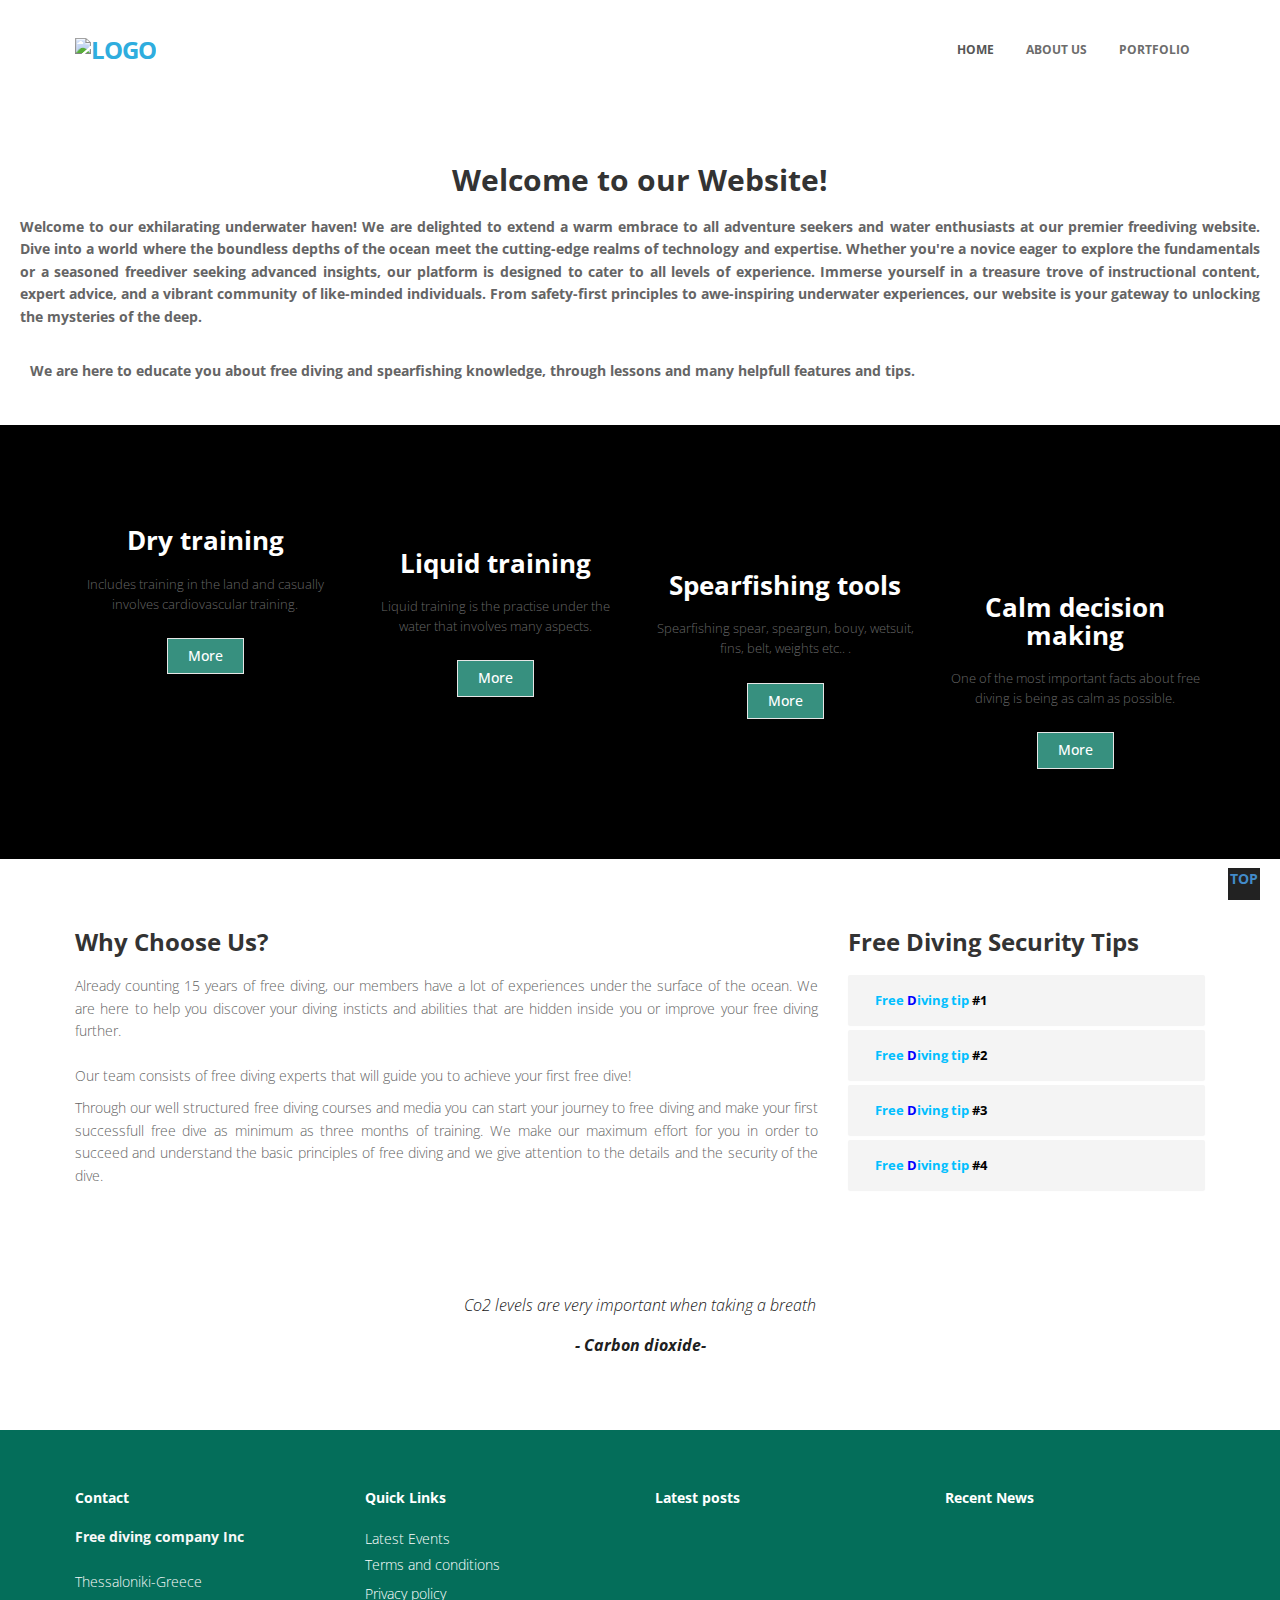
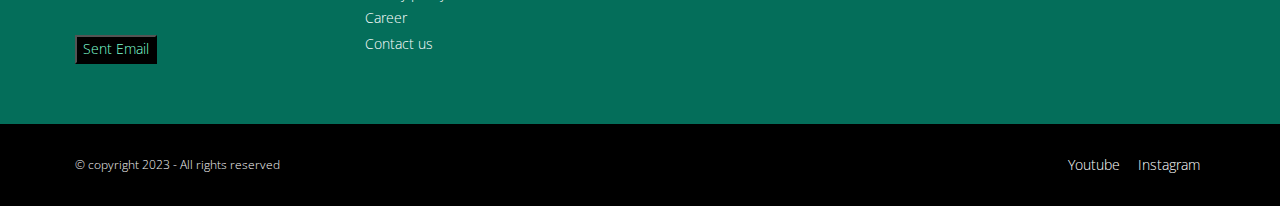
==== commit b2c98251: "Update index.html" ====
--- a/index.html
+++ b/index.html
@@ -32,7 +32,7 @@
                         <span class="icon-bar"></span>
                         <span class="icon-bar"></span>
                     </button>
-                    <a class="navbar-brand" href="index.html"><img  style="text-align: center; justify-content:center; margin-bottom:20px;"   src="../img/works/nlogo6.png" alt="logo"/></a>
+                    <a class="navbar-brand" href="index.html"><img  style="text-align: center; justify-content:center; margin-bottom:20px;"   src="img/works/nlogo6.png" alt="logo"/></a>
                 </div>
                 <div class="navbar-collapse collapse ">
                     <ul class="nav navbar-nav">
@@ -56,21 +56,21 @@
               <li >
                 <img  src="img/slides/1.jpg" alt="" />
                 <div class="flex-caption">
-                    <h3>Spearfishing in the muddy waters</h3> 
+                    <h4>Spearfishing in the muddy waters</h3> 
 					<p>Coming to the surface from the chaos of the deep.</p>  
                 </div>
               </li>
               <li>
                 <img  src="img/slides/2.jpg" alt="" />
                 <div class="flex-caption">
-                    <h3>Catching your first fish can be a challenge</h3> 
+                    <h4>Catching your first fish can be a challenge</h3> 
 					<p>All it takes is exercise and good preparation.</p> 
                 </div>
               </li>
               <li>
                 <img  src="img/slides/3.jpg" alt="" />
                 <div class="flex-caption">
-                    <h3>One of the spearfishing techniques is called searching.</h3> 
+                    <h4>One of the spearfishing techniques is called searching.</h3> 
 					<p>We search the fish under the most suspicious rocks.</p>  
                 </div>
               </li>
@@ -81,7 +81,7 @@
 	</section>
 	<div class="content_white">
   <h2>Welcome to our Website!</h2>
-  <p style="text-align: justify; margin-left:20px;margin-right:20px;"><strong>Welcome to our exhilarating underwater haven! We are delighted to extend a warm embrace to all adventure seekers and water enthusiasts at our premier freediving website. Dive into a world where the boundless depths of the ocean meet the cutting-edge realms of technology and expertise. Whether you're a novice eager to explore the fundamentals or a seasoned freediver seeking advanced insights, our platform is designed to cater to all levels of experience. Immerse yourself in a treasure trove of instructional content, expert advice, and a vibrant community of like-minded individuals. From safety-first principles to awe-inspiring underwater experiences, our website is your gateway to unlocking the mysteries of the deep. So, take a deep breath, plunge into our virtual waters, and embark on an extraordinary journey of discovery with us. Welcome to a community that shares your passion for the freedom and wonder that only freediving can offer! </p><br><p style="text-align: justify; margin:auto 30px;">We are here to educate you about free diving and spearfishing knowledge, through lessons and many helpfull features and tips.</strong></p>
+  <p style="text-align: justify; margin-left:20px;margin-right:20px;"><strong>Welcome to our exhilarating underwater haven! We are delighted to extend a warm embrace to all adventure seekers and water enthusiasts at our premier freediving website. Dive into a world where the boundless depths of the ocean meet the cutting-edge realms of technology and expertise. Whether you're a novice eager to explore the fundamentals or a seasoned freediver seeking advanced insights, our platform is designed to cater to all levels of experience. Immerse yourself in a treasure trove of instructional content, expert advice, and a vibrant community of like-minded individuals. From safety-first principles to awe-inspiring underwater experiences, our website is your gateway to unlocking the mysteries of the deep. </p><br><p style="text-align: justify; margin:auto 30px;">We are here to educate you about free diving and spearfishing knowledge, through lessons and many helpfull features and tips.</strong></p>
 </div>
 <div style="background-color:black; " class="featured_content">
   <div class="container">
@@ -127,8 +127,8 @@
 								<div class="block-heading-two">
 									<h3><span>Why Choose Us?</span></h3>
 								</div>
-								<p>Already counting 15 years of free diving, our members have a lot of experiences under the surface of the ocean. We are here to help you discover your diving insticts and abilities that are hidden inside you or improve your free diving further. <br><br>Our team consists of free diving experts that will guide you to achieve your first free dive!</p>
-								<p>Through our well structured free diving courses and media you can start your journey to free diving and make your first successfull free dive as minimum as three months  of training. We make our maximum effort for you in order to succeed and understand the basic principles of free diving and we give attention to the details and the security of the dive.</p>
+								<p style="text-align:justify;">Already counting 15 years of free diving, our members have a lot of experiences under the surface of the ocean. We are here to help you discover your diving insticts and abilities that are hidden inside you or improve your free diving further. <br><br>Our team consists of free diving experts that will guide you to achieve your first free dive!</p>
+								<p style="text-align:justify;">Through our well structured free diving courses and media you can start your journey to free diving and make your first successfull free dive as minimum as three months  of training. We make our maximum effort for you in order to succeed and understand the basic principles of free diving and we give attention to the details and the security of the dive.</p>
 							</div>
 							<div class="col-md-4">
 								<div class="block-heading-two">
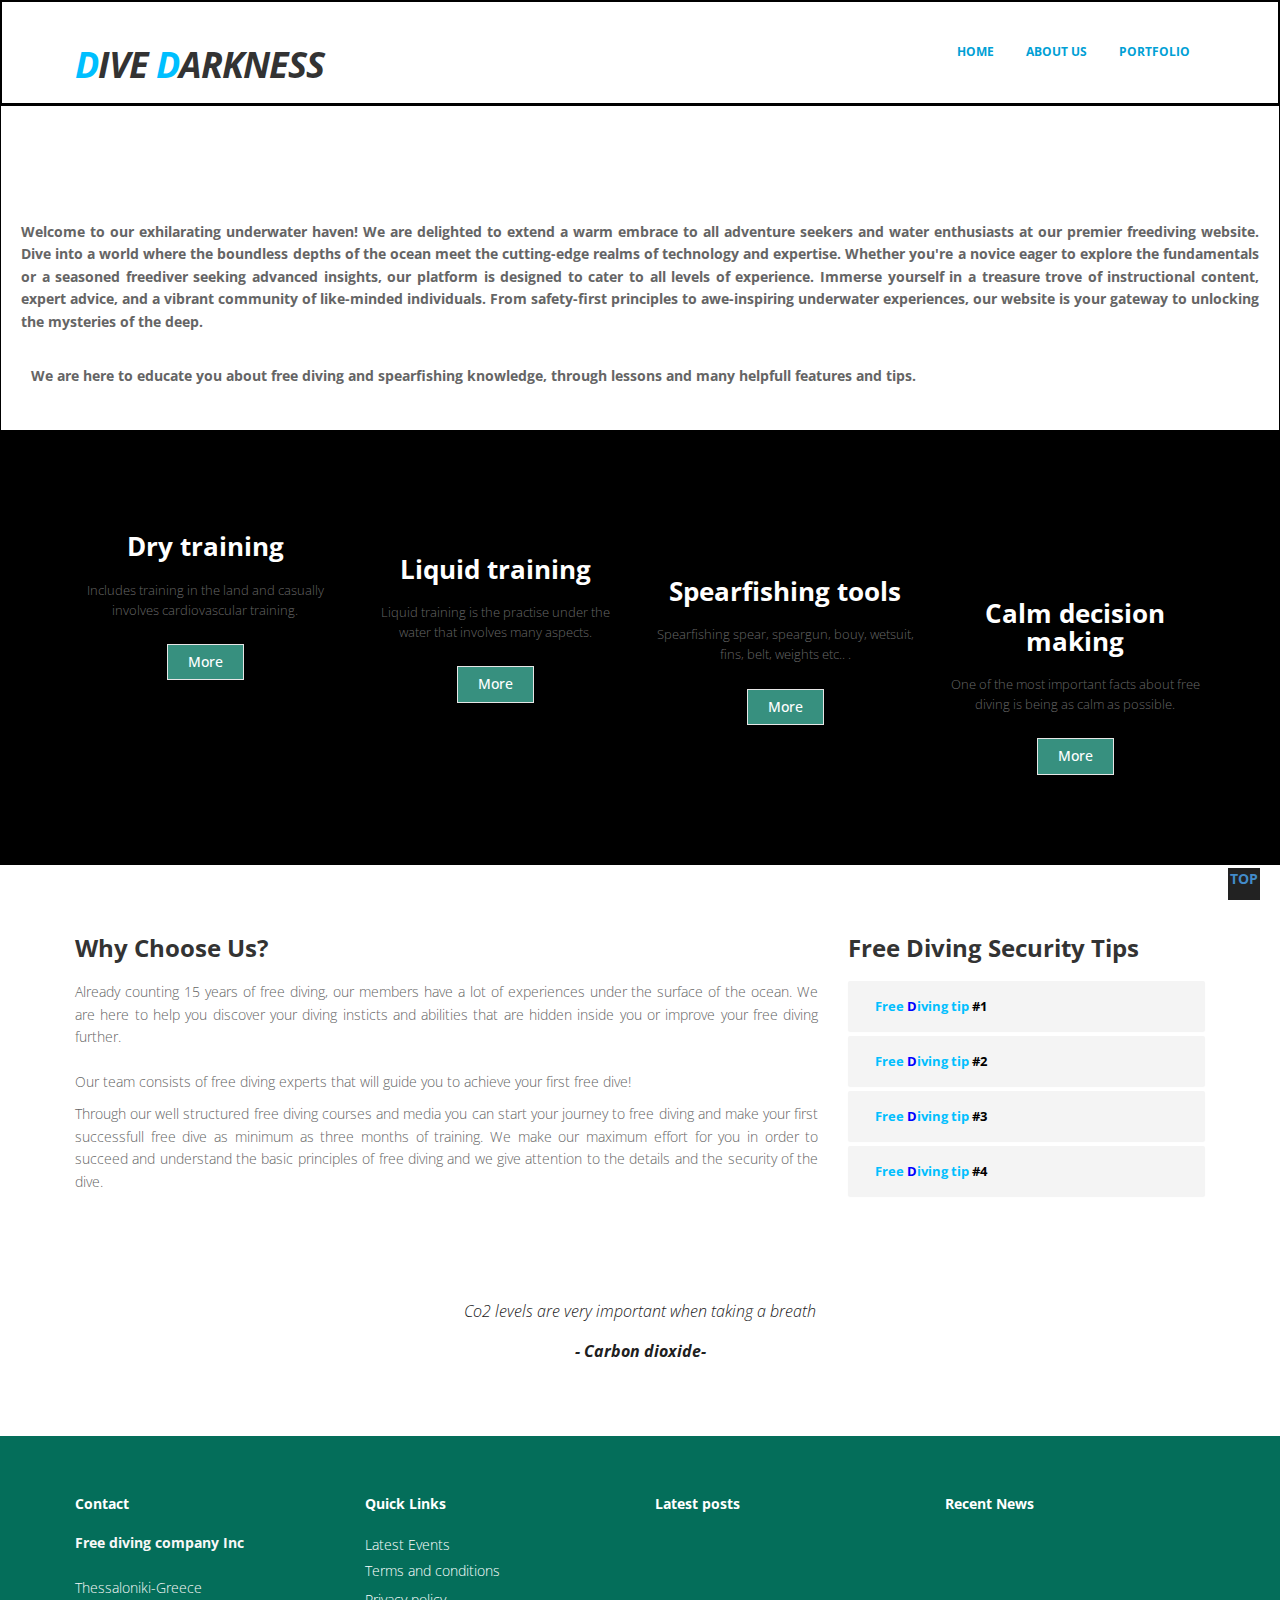
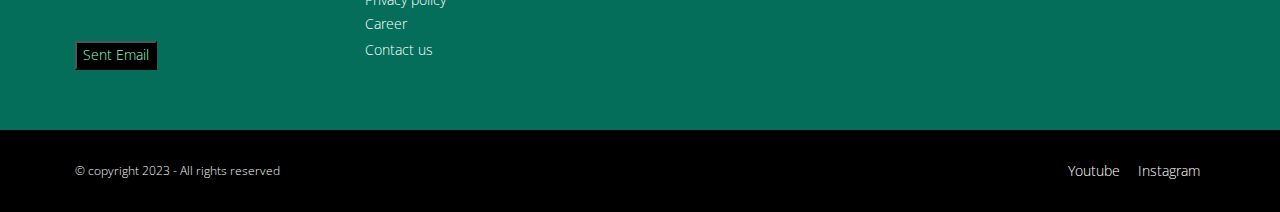
==== commit 02ff3596: "Update index.html" ====
--- a/index.html
+++ b/index.html
@@ -24,22 +24,22 @@
 <div id="wrapper">
 	<!-- start header -->
 	<header>
-        <div class="navbar navbar-default navbar-static-top">
-            <div class="container">
-                <div class="navbar-header">
-                    <button type="button" class="navbar-toggle" data-toggle="collapse" data-target=".navbar-collapse">
+        <div  style=" background-image:url(img/8.1.jpeg); border:2px solid black;" class="navbar navbar-default navbar-static-top ">
+            <div  class="container">
+                <div  class="navbar-header">
+                    <button  style="background-color:rgb(10, 44, 74); margin-top:25px;" type="button" class="navbar-toggle" data-toggle="collapse" data-target=".navbar-collapse">
                         <span class="icon-bar"></span>
                         <span class="icon-bar"></span>
                         <span class="icon-bar"></span>
                     </button>
-                    <a class="navbar-brand" href="index.html"><img  style="text-align: center; justify-content:center; margin-bottom:20px;"   src="img/works/nlogo6.png" alt="logo"/></a>
+                    <a style=" margin-top:5px;" class="navbar-brand" href="index.html"><h1  style=""><i><strong style="color:deepskyblue;">D</strong>ive <strong style="color:deepskyblue;">D</strong>arkness</i></h1></button></a>
                 </div>
                 <div class="navbar-collapse collapse ">
-                    <ul class="nav navbar-nav">
-                        <li class="active"><a href="index.html"><strong>Home</strong></a></li> 
-						<li><a href="about.html">About Us</a></li>
+                    <ul style="color:aliceblue;" class="nav navbar-nav">
+                        <li  class="active"><a style="color:rgb(0, 160, 213);" href="index.html"><strong>Home</strong></a></li> 
+						<li ><a style="color:rgb(0, 160, 213);" href="about.html">About Us</a></li>
 						<!--<li><a href="services.html">Services</a></li>-->
-                        <li><a href="portfolio.html">Portfolio</a></li>
+                        <li ><a style="color:rgb(0, 160, 213);" href="portfolio.html">Portfolio</a></li>
                         <!--<li><a href="pricing.html">Pricing</a></li>
                         <li><a href="contact.html">Contact</a></li>-->
                     </ul>
@@ -79,8 +79,8 @@
 	<!-- end slider -->
  
 	</section>
-	<div class="content_white">
-  <h2>Welcome to our Website!</h2>
+	<div style=" border: 1px solid black;  background-image:url(img/85.jpeg);   "class="content_white">
+  <h2 style="color:white;">Welcome to our Website!</h2>
   <p style="text-align: justify; margin-left:20px;margin-right:20px;"><strong>Welcome to our exhilarating underwater haven! We are delighted to extend a warm embrace to all adventure seekers and water enthusiasts at our premier freediving website. Dive into a world where the boundless depths of the ocean meet the cutting-edge realms of technology and expertise. Whether you're a novice eager to explore the fundamentals or a seasoned freediver seeking advanced insights, our platform is designed to cater to all levels of experience. Immerse yourself in a treasure trove of instructional content, expert advice, and a vibrant community of like-minded individuals. From safety-first principles to awe-inspiring underwater experiences, our website is your gateway to unlocking the mysteries of the deep. </p><br><p style="text-align: justify; margin:auto 30px;">We are here to educate you about free diving and spearfishing knowledge, through lessons and many helpfull features and tips.</strong></p>
 </div>
 <div style="background-color:black; " class="featured_content">
@@ -346,4 +346,4 @@
 <script src="js/custom.js"></script>
 <script src="js/owl-carousel/owl.carousel.js"></script>
 </body>
-</html>+</html>
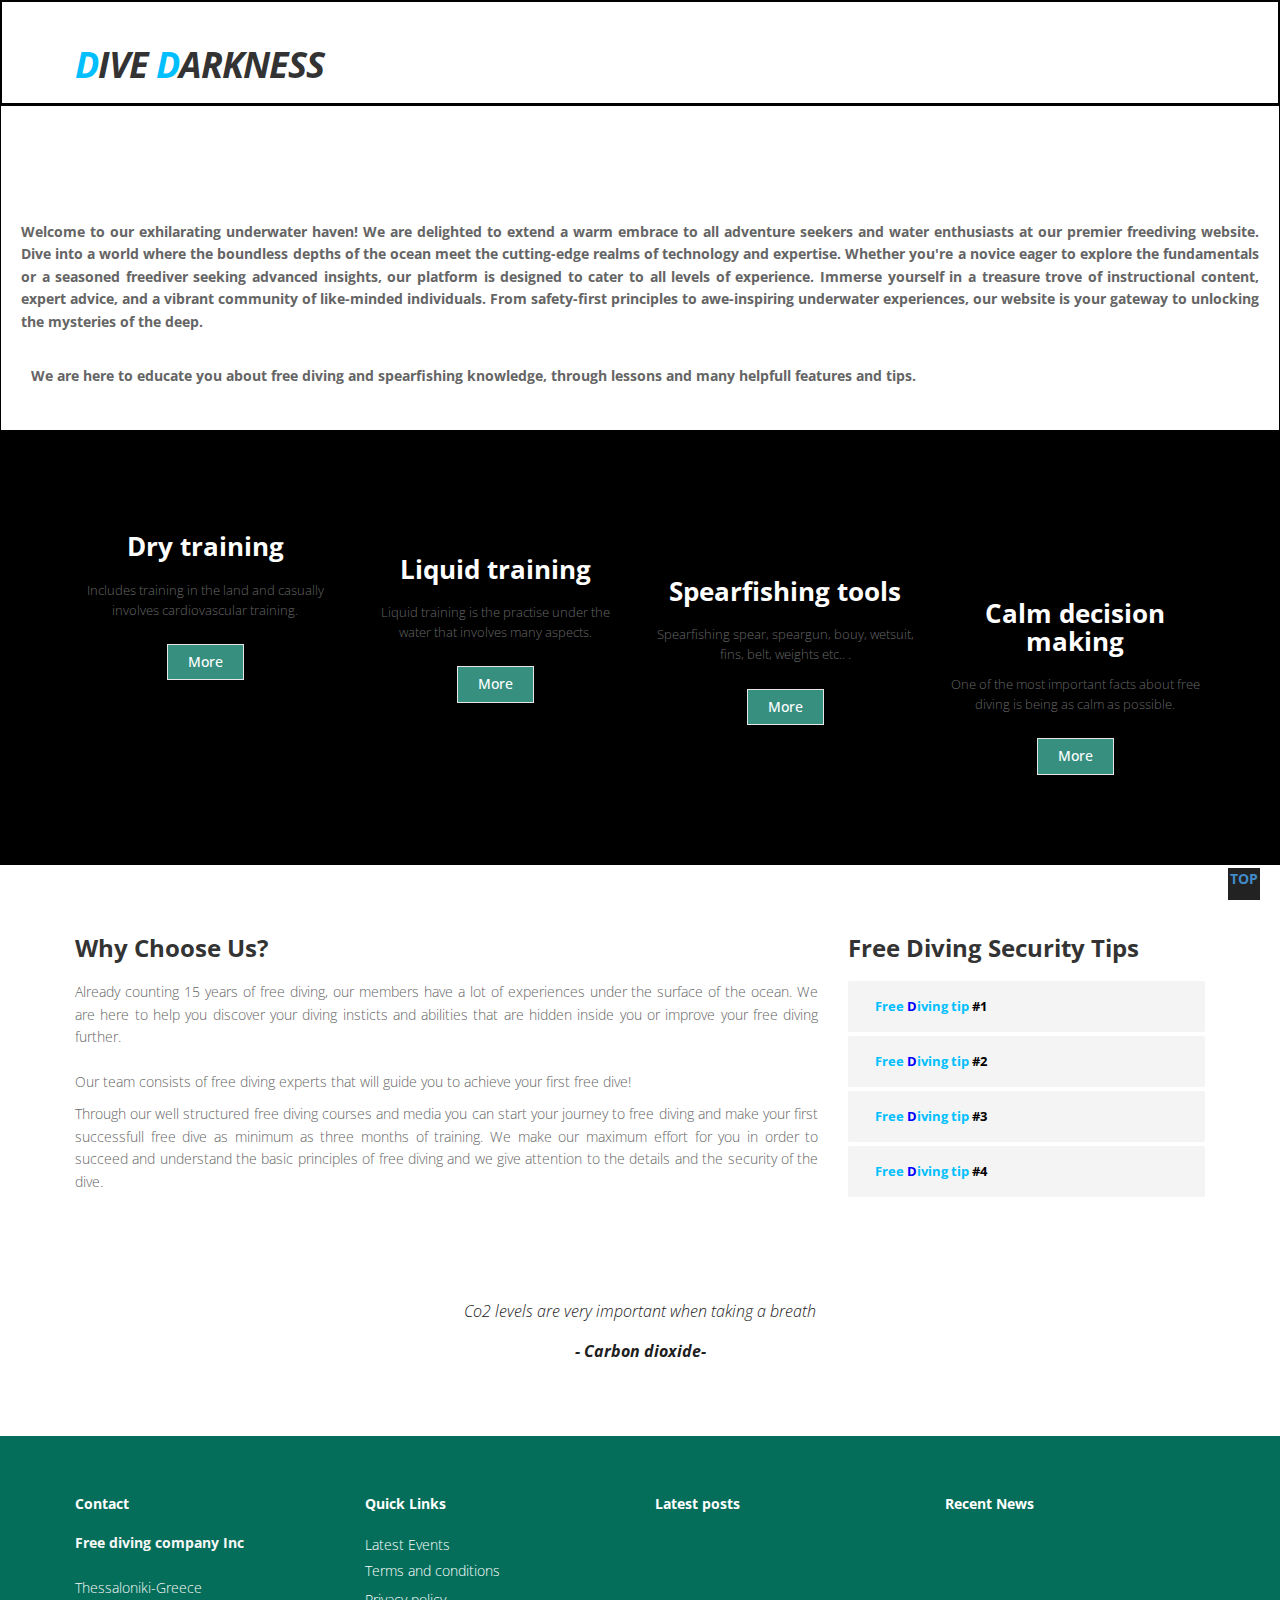
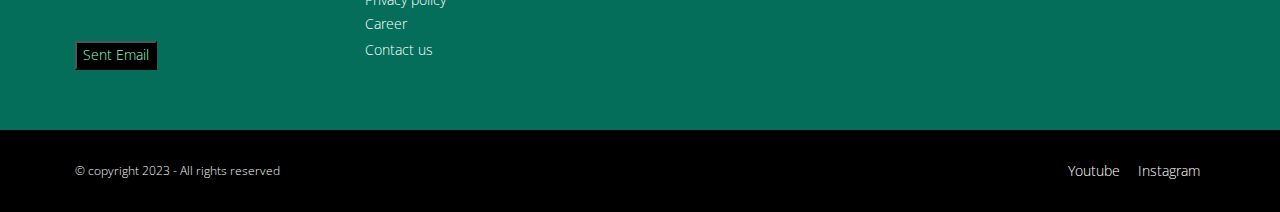
==== commit 9b6dafe5: "Update index.html" ====
--- a/index.html
+++ b/index.html
@@ -36,10 +36,10 @@
                 </div>
                 <div class="navbar-collapse collapse ">
                     <ul style="color:aliceblue;" class="nav navbar-nav">
-                        <li  class="active"><a style="color:rgb(0, 160, 213);" href="index.html"><strong>Home</strong></a></li> 
-						<li ><a style="color:rgb(0, 160, 213);" href="about.html">About Us</a></li>
+                        <li  class="active"><a style="color:white;" href="index.html"><strong>Home</strong></a></li> 
+						<li ><a style="color:white;" href="about.html">About Us</a></li>
 						<!--<li><a href="services.html">Services</a></li>-->
-                        <li ><a style="color:rgb(0, 160, 213);" href="portfolio.html">Portfolio</a></li>
+                        <li ><a style="color:white;" href="portfolio.html">Portfolio</a></li>
                         <!--<li><a href="pricing.html">Pricing</a></li>
                         <li><a href="contact.html">Contact</a></li>-->
                     </ul>
@@ -256,7 +256,7 @@
         </div>
     </div>
 </div>
-	<footer style="background-image:url(../newwebsite/img/slides/1.jpg); ">
+	<footer style="background-image:url(img/slides/1.jpg); ">
 	<div  class="container">
 		<div class="row">
 			<div class="col-lg-3">
